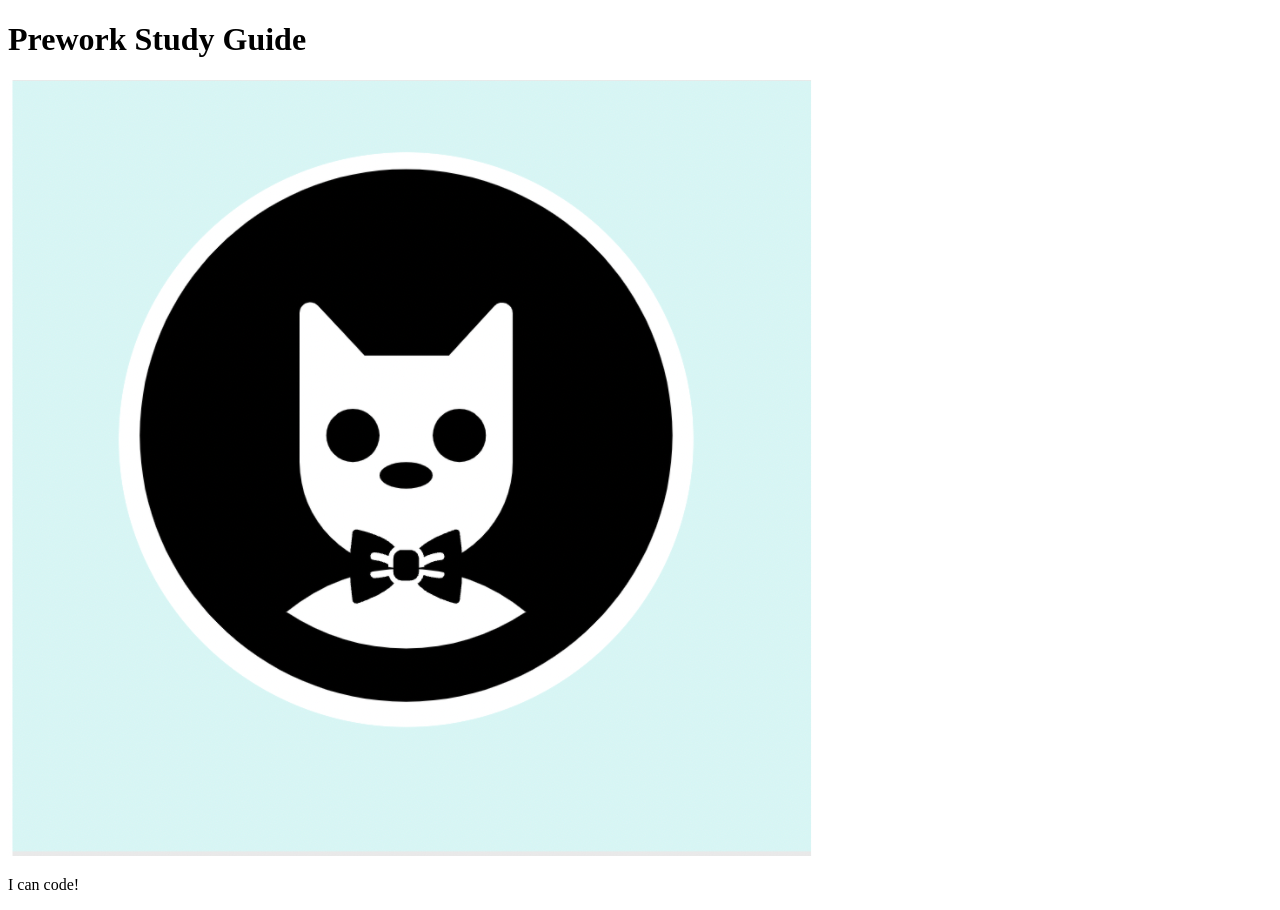
==== prework-study-guide/index.html @ b2c37b0c "add starter code" ====
<!DOCTYPE html>
<html lang="en">
  <head>
    <meta charset="UTF-8" />
    <meta http-equiv="X-UA-Compatible" content="IE=edge" />
    <meta name="viewport" content="width=device-width, initial-scale=1.0" />
    <title>Prework Study Guide</title>
  </head>
  <body>
    <header id="top">
      <h1>Prework Study Guide</h1>
      <img src="./assets/bowtie-cat.png" alt="Profile image of cat wearing a bow tie." />
    </header>
    <main>
      <!-- Student code goes here -->
    </main>

    <footer>
      <p>I can code!</p>
    </footer>
  </body>
</html>
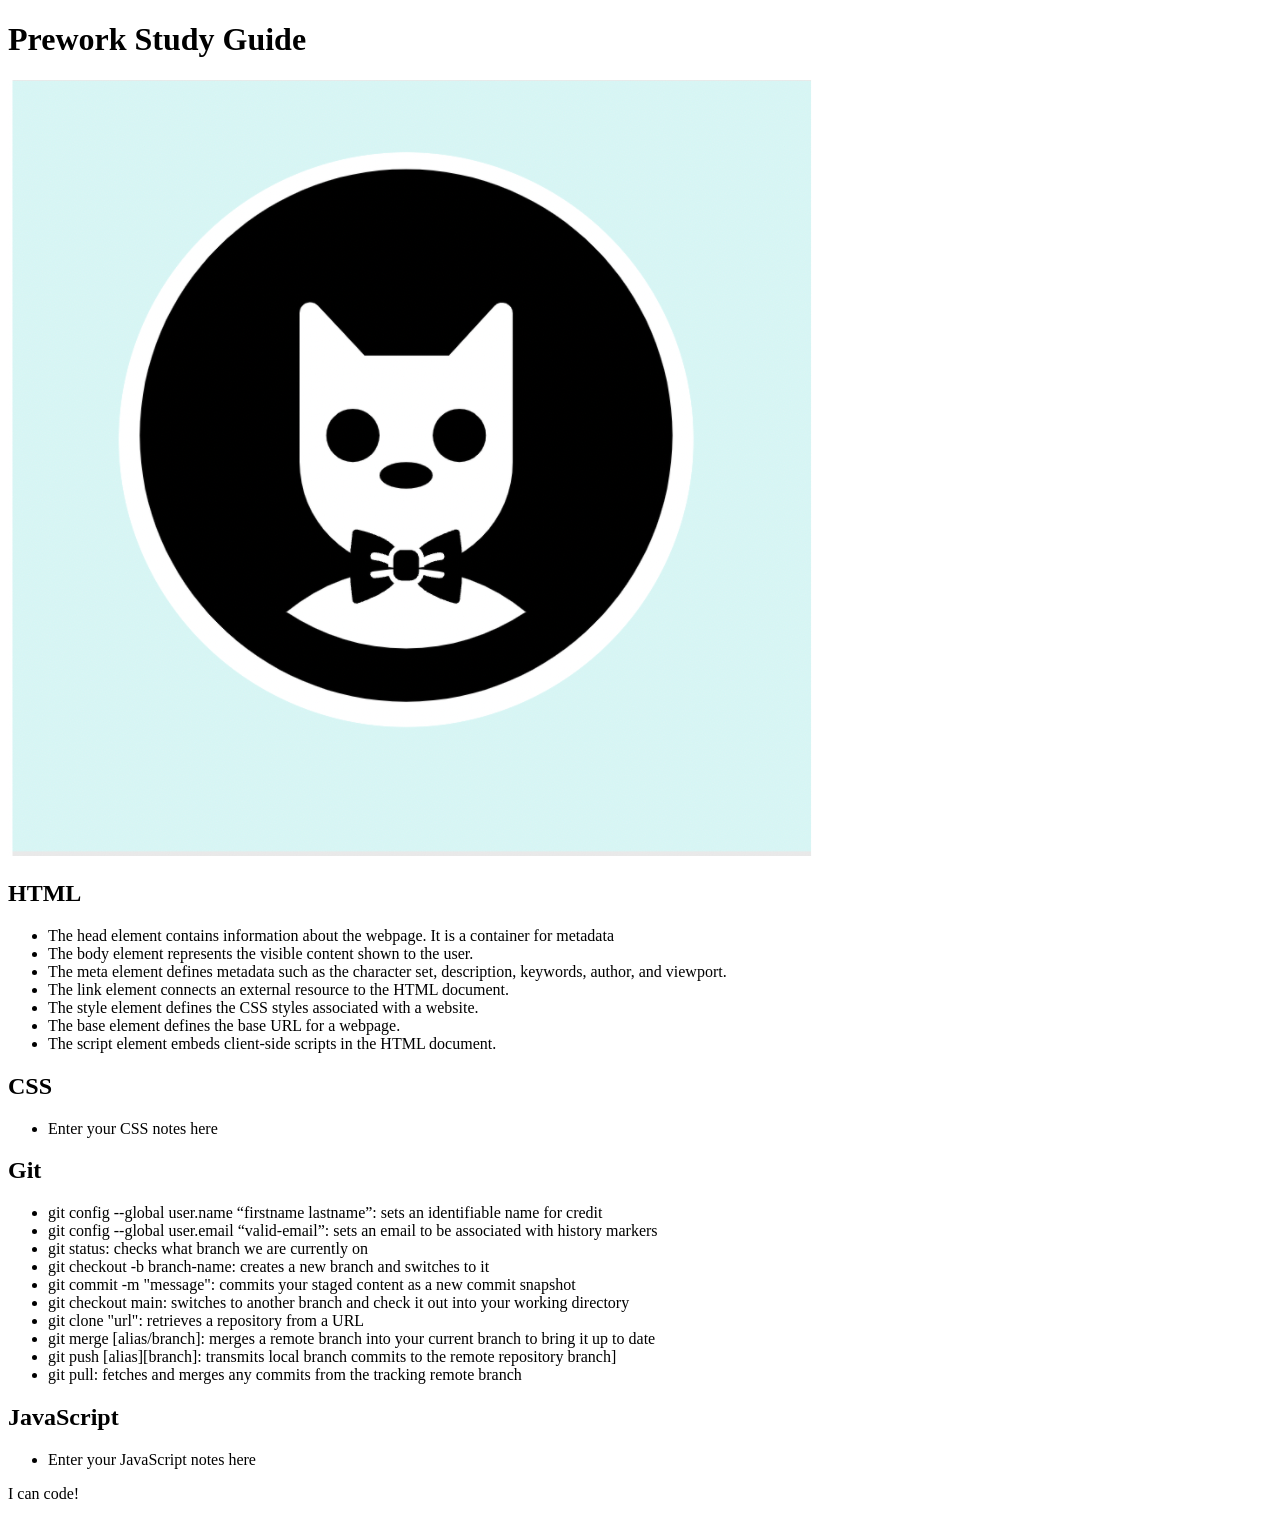
==== commit 59741679: "added code to HTML file" ====
--- a/prework-study-guide/index.html
+++ b/prework-study-guide/index.html
@@ -12,7 +12,48 @@
       <img src="./assets/bowtie-cat.png" alt="Profile image of cat wearing a bow tie." />
     </header>
     <main>
-      <!-- Student code goes here -->
+      <section class="card" id="html-section">
+        <h2>HTML</h2>
+        <ul>
+          <li>The head element contains information about the webpage. It is a container for metadata</li>
+          <li>The body element represents the visible content shown to the user.</li>
+          <li>The meta element defines metadata such as the character set, description, keywords, author, and viewport.</li>
+          <li>The link element connects an external resource to the HTML document.</li>
+          <li>The style element defines the CSS styles associated with a website.</li>
+          <li>The base element defines the base URL for a webpage.</li>
+          <li>The script element embeds client-side scripts in the HTML document.</li>
+        </ul>
+      </section>
+   
+      <section class="card" id="css-section">
+        <h2>CSS</h2>
+        <ul>
+          <li>Enter your CSS notes here</li>
+        </ul>
+      </section>
+   
+      <section class="card" id="git-section">
+        <h2>Git</h2>
+        <ul>
+          <li>git config --global user.name “firstname lastname”: sets an identifiable name for credit</li>
+          <li>git config --global user.email “valid-email”: sets an email to be associated with history markers</li>
+          <li>git status: checks what branch we are currently on</li>
+          <li>git checkout -b branch-name: creates a new branch and switches to it</li>
+          <li>git commit -m "message": commits your staged content as a new commit snapshot</li>
+          <li>git checkout main: switches to another branch and check it out into your working directory </li>
+          <li>git clone "url": retrieves a repository from a URL</li>
+          <li>git merge [alias/branch]: merges a remote branch into your current branch to bring it up to date</li>
+          <li>git push [alias][branch]: transmits local branch commits to the remote repository branch]</li>
+          <li>git pull: fetches and merges any commits from the tracking remote branch</li>
+        </ul>
+      </section>
+   
+      <section class="card" id="javascript-section">
+   <h2>JavaScript</h2>
+     <ul>
+       <li>Enter your JavaScript notes here</li>
+     </ul>
+      </section>
     </main>
 
     <footer>
